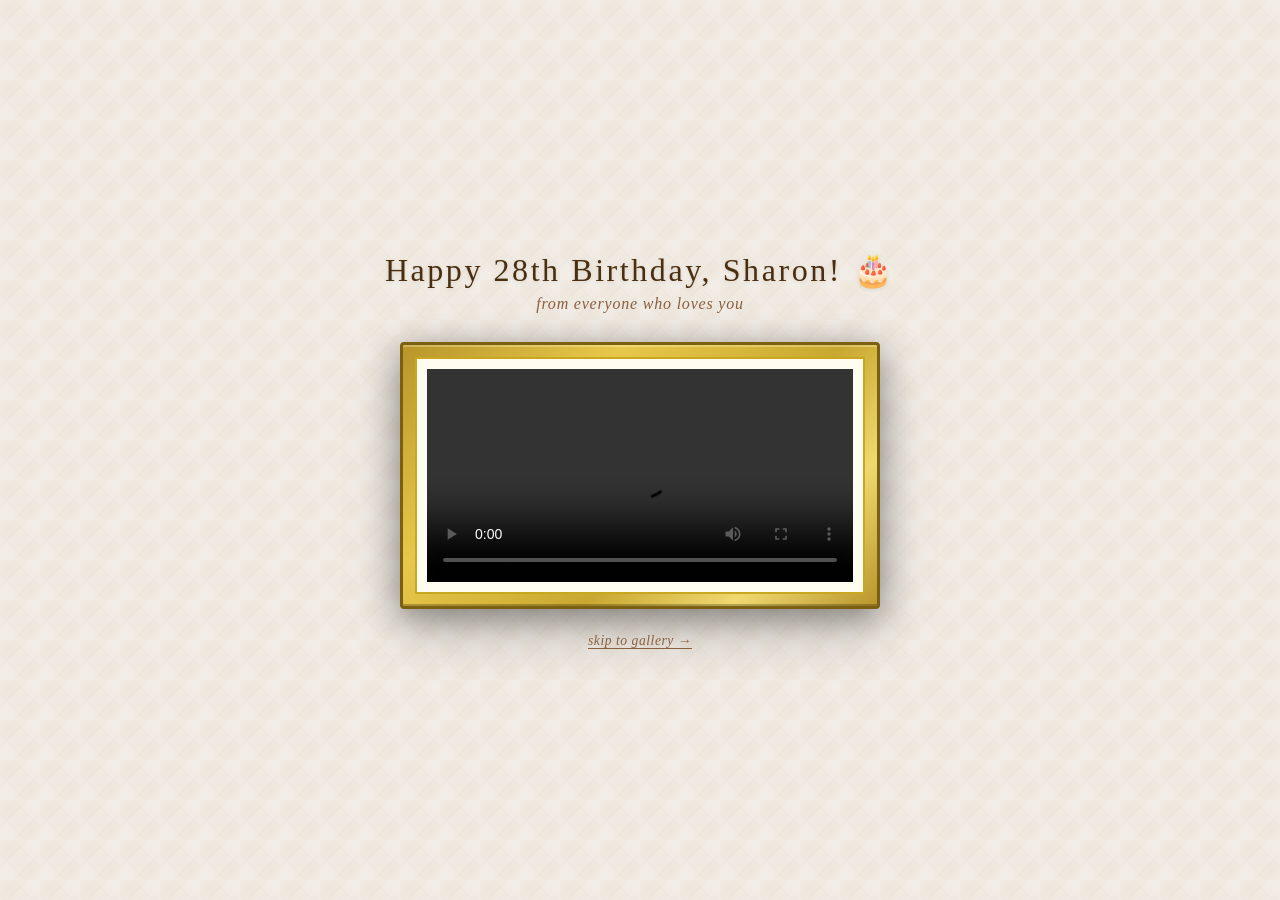
==== main-video.html @ c52c3454 "add countdown" ====
<!DOCTYPE html>
<html lang="en">
<head>
  <meta charset="UTF-8" />
  <meta name="viewport" content="width=device-width, initial-scale=1.0" />
  <title>Happy Birthday Sharon 🎂</title>
  <style>
    *, *::before, *::after { box-sizing: border-box; margin: 0; padding: 0; }

    :root {
      --wall: #f2ede6;
      --frame-bdr: #7a5c3a;
      --gold: #c4a47a;
      --text-mid: #4a2e10;
      --text-light: #8a6040;
    }

    html, body {
      height: 100%;
    }

    body {
      background-color: var(--wall);
      background-image:
        radial-gradient(ellipse at 25% 25%, rgba(180,150,110,0.08) 0%, transparent 50%),
        radial-gradient(ellipse at 75% 75%, rgba(180,150,110,0.08) 0%, transparent 50%),
        repeating-linear-gradient(45deg, transparent 0px, transparent 18px, rgba(160,130,90,0.06) 18px, rgba(160,130,90,0.06) 19px),
        repeating-linear-gradient(-45deg, transparent 0px, transparent 18px, rgba(160,130,90,0.06) 18px, rgba(160,130,90,0.06) 19px);
      background-size: 40px 40px, 40px 40px, 40px 40px, 40px 40px;
      font-family: 'Georgia', 'Times New Roman', serif;
      color: var(--text-mid);
      display: flex;
      flex-direction: column;
      align-items: center;
      justify-content: center;
      min-height: 100vh;
      padding: 2rem 1rem;
    }

    h1 {
      font-size: clamp(1.3rem, 4vw, 2rem);
      font-weight: normal;
      letter-spacing: 0.08em;
      text-align: center;
      margin-bottom: 0.4rem;
      text-shadow: 0 1px 4px rgba(0,0,0,0.1);
    }

    .subtitle {
      font-size: clamp(0.85rem, 2vw, 1rem);
      color: var(--text-light);
      font-style: italic;
      letter-spacing: 0.05em;
      text-align: center;
      margin-bottom: 1.8rem;
    }

    .video-frame {
      background: linear-gradient(135deg, #b8952a 0%, #e8c84a 30%, #c9a830 60%, #f0d870 80%, #b8952a 100%);
      border: 3px solid #7a6010;
      border-radius: 4px;
      padding: 12px;
      box-shadow:
        0 8px 32px rgba(0,0,0,0.35),
        0 20px 60px rgba(0,0,0,0.2),
        inset 0 2px 0 rgba(255,255,200,0.3),
        inset 0 -2px 0 rgba(0,0,0,0.25);
      width: min(480px, 92vw);
    }

    .video-mat {
      background: #fffdf0;
      border: 2px solid #c8a820;
      padding: 10px;
    }

    video {
      width: 100%;
      display: block;
      background: #000;
    }

    .skip-link {
      margin-top: 1.5rem;
      font-size: 0.85rem;
      color: var(--text-light);
      font-style: italic;
      letter-spacing: 0.04em;
      cursor: pointer;
      text-decoration: underline;
      text-underline-offset: 3px;
      background: none;
      border: none;
      font-family: inherit;
    }

    .skip-link:hover { color: var(--text-mid); }
  </style>
</head>
<body>

  <h1>Happy 28th Birthday, Sharon! 🎂</h1>
  <p class="subtitle">from everyone who loves you</p>

  <div class="video-frame">
    <div class="video-mat">
      <video id="main-video" controls playsinline autoplay>
        <source src="sharong28.webm" type="video/webm" />
      </video>
    </div>
  </div>

  <button class="skip-link" id="skip-btn">skip to gallery →</button>

  <script>
    const video = document.getElementById('main-video');
    const skipBtn = document.getElementById('skip-btn');

    video.addEventListener('ended', () => {
      window.location.href = '/gallery';
    });

    skipBtn.addEventListener('click', () => {
      window.location.href = '/gallery';
    });
  </script>

</body>
</html>
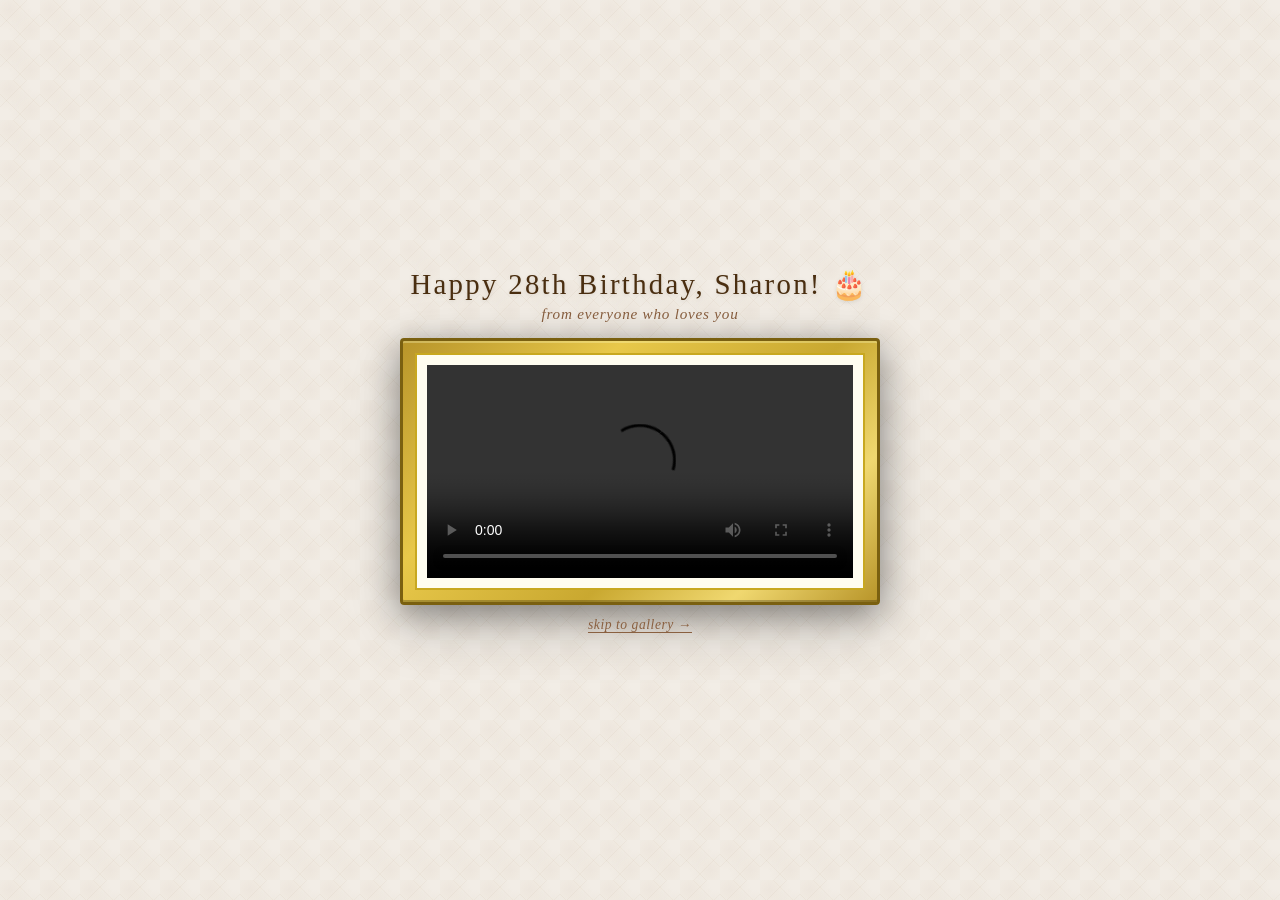
==== commit 74d614f6: "update video" ====
--- a/main-video.html
+++ b/main-video.html
@@ -16,7 +16,8 @@
     }
 
     html, body {
-      height: 100%;
+      height: 100dvh;
+      overflow: hidden;
     }
 
     body {
@@ -33,26 +34,25 @@
       flex-direction: column;
       align-items: center;
       justify-content: center;
-      min-height: 100vh;
-      padding: 2rem 1rem;
+      padding: 0.75rem 1rem;
     }
 
     h1 {
-      font-size: clamp(1.3rem, 4vw, 2rem);
+      font-size: clamp(1.1rem, 4vw, 1.8rem);
       font-weight: normal;
       letter-spacing: 0.08em;
       text-align: center;
-      margin-bottom: 0.4rem;
+      margin-bottom: 0.25rem;
       text-shadow: 0 1px 4px rgba(0,0,0,0.1);
     }
 
     .subtitle {
-      font-size: clamp(0.85rem, 2vw, 1rem);
+      font-size: clamp(0.8rem, 2vw, 0.95rem);
       color: var(--text-light);
       font-style: italic;
       letter-spacing: 0.05em;
       text-align: center;
-      margin-bottom: 1.8rem;
+      margin-bottom: 0.9rem;
     }
 
     .video-frame {
@@ -66,22 +66,33 @@
         inset 0 2px 0 rgba(255,255,200,0.3),
         inset 0 -2px 0 rgba(0,0,0,0.25);
       width: min(480px, 92vw);
+      max-height: calc(100dvh - 8rem);
+      display: flex;
+      flex-direction: column;
     }
 
     .video-mat {
       background: #fffdf0;
       border: 2px solid #c8a820;
       padding: 10px;
+      flex: 1;
+      min-height: 0;
+      display: flex;
+      flex-direction: column;
     }
 
     video {
       width: 100%;
+      flex: 1;
+      min-height: 0;
+      max-height: 100%;
+      object-fit: contain;
       display: block;
       background: #000;
     }
 
     .skip-link {
-      margin-top: 1.5rem;
+      margin-top: 0.75rem;
       font-size: 0.85rem;
       color: var(--text-light);
       font-style: italic;
